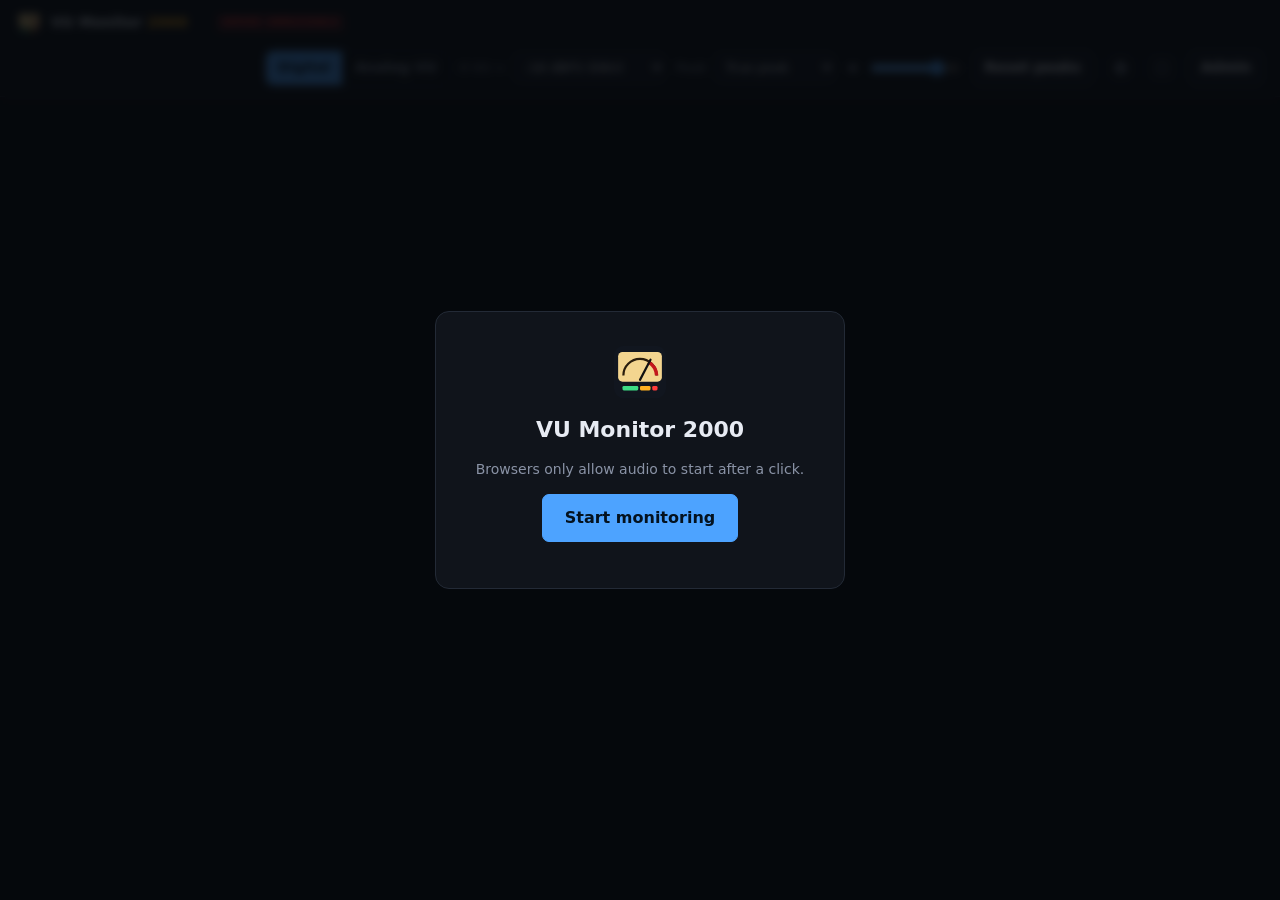
==== vumon/web/index.html @ 9bc8368f "VU Monitor 2000: HLS audio level monitoring Digital true-peak and analogue VU meters (L/R), EBU R128" ====
<!doctype html>
<html lang="en">
<head>
  <meta charset="utf-8">
  <meta name="viewport" content="width=device-width, initial-scale=1">
  <title>VU Monitor 2000</title>
  <link rel="icon" href="logo.svg" type="image/svg+xml">
  <link rel="stylesheet" href="app.css">
</head>
<body data-mode="digital">
  <header class="topbar">
    <a class="brand" href="./"><img src="logo.svg" alt="" width="26" height="26"><span>VU Monitor <b>2000</b></span></a>
    <span id="count" class="muted"></span>
    <span id="conn" class="badge" data-state="error" hidden>SERVER UNREACHABLE</span>

    <div class="controls">
      <div class="seg" role="group" aria-label="Meter type">
        <button data-set-mode="digital" aria-pressed="true" title="Digital peak meters (D)">Digital</button>
        <button data-set-mode="analog" aria-pressed="false" title="Analogue VU meters (A)">Analog VU</button>
      </div>
      <label class="field" title="Alignment level: the dBFS value that reads 0 VU">
        <span>0 VU =</span>
        <select id="ref">
          <option value="-24">-24 dBFS</option>
          <option value="-20">-20 dBFS (SMPTE)</option>
          <option value="-18">-18 dBFS (EBU)</option>
          <option value="-16">-16 dBFS</option>
          <option value="-14">-14 dBFS</option>
          <option value="-12">-12 dBFS</option>
        </select>
      </label>
      <label class="field" title="Digital meter peak detection">
        <span>Peak</span>
        <select id="peakmode">
          <option value="tp">True peak</option>
          <option value="sample">Sample peak</option>
        </select>
      </label>
      <label class="field vol" title="Listen volume">
        <svg viewBox="0 0 24 24" width="16" height="16" aria-hidden="true"><path fill="currentColor" d="M4 9v6h4l5 4V5L8 9H4Zm12.5 3a4.5 4.5 0 0 0-2.5-4v8a4.5 4.5 0 0 0 2.5-4Z"/></svg>
        <input id="volume" type="range" min="0" max="1" step="0.01">
      </label>
      <button id="reset-peaks" class="btn" title="Reset peak holds and OVER indicators (R)">Reset peaks</button>
      <button id="open-settings" class="icon-btn" title="Settings">
        <svg viewBox="0 0 24 24" width="18" height="18" aria-hidden="true"><path fill="currentColor" d="M19.4 13a7.6 7.6 0 0 0 0-2l2.1-1.6-2-3.5-2.5 1a7.4 7.4 0 0 0-1.7-1L15 3h-4l-.4 2.9a7.4 7.4 0 0 0-1.7 1l-2.5-1-2 3.5L6.6 11a7.6 7.6 0 0 0 0 2l-2.1 1.6 2 3.5 2.5-1c.5.4 1.1.7 1.7 1L11 21h4l.4-2.9c.6-.3 1.2-.6 1.7-1l2.5 1 2-3.5L19.4 13ZM13 15.5a3.5 3.5 0 1 1 0-7 3.5 3.5 0 0 1 0 7Z"/></svg>
      </button>
      <button id="fullscreen" class="icon-btn" title="Full screen">
        <svg viewBox="0 0 24 24" width="18" height="18" aria-hidden="true"><path fill="currentColor" d="M4 4h6v2H6v4H4V4Zm10 0h6v6h-2V6h-4V4ZM4 14h2v4h4v2H4v-6Zm14 0h2v6h-6v-2h4v-4Z"/></svg>
      </button>
      <a class="btn" href="admin/">Admin</a>
    </div>
  </header>

  <main>
    <div id="grid" class="grid"></div>
    <div id="empty" class="empty" hidden>
      <h2>No streams yet</h2>
      <p>Add HLS stream URLs on the <a href="admin/">admin page</a>. They'll appear here automatically.</p>
    </div>
  </main>

  <div id="gate" class="gate">
    <div class="gate-box">
      <img src="logo.svg" alt="" width="56" height="56">
      <h1>VU Monitor 2000</h1>
      <p>Browsers only allow audio to start after a click.</p>
      <button id="start" class="btn primary big">Start monitoring</button>
      <p id="start-error" class="error"></p>
    </div>
  </div>

  <dialog id="settings">
    <form method="dialog">
      <h2>Meter settings</h2>
      <p class="muted">Saved in this browser only.</p>
      <div class="form-grid">
        <label>Amber zone from<select id="s-amber">
          <option value="-12">-12 dBFS</option><option value="-10">-10 dBFS</option>
          <option value="-9">-9 dBFS (EBU PML)</option><option value="-6">-6 dBFS</option>
        </select></label>
        <label>Red zone / peak LED from<select id="s-red">
          <option value="-3">-3 dBTP</option><option value="-2">-2 dBTP (OP-59)</option>
          <option value="-1">-1 dBTP (EBU R128)</option><option value="0">0 dBFS</option>
        </select></label>
        <label>Peak hold<select id="s-hold">
          <option value="1">1 s</option><option value="2">2 s</option><option value="3">3 s</option>
          <option value="5">5 s</option><option value="1000000">Infinite</option>
        </select></label>
        <label>Loudness target<select id="s-target">
          <option value="-23">-23 LUFS (EBU R128)</option>
          <option value="-24">-24 LKFS (OP-59 / ATSC A/85)</option>
          <option value="-16">-16 LUFS (streaming)</option>
          <option value="-14">-14 LUFS</option>
        </select></label>
        <label>Silence alarm below<select id="s-silence-db">
          <option value="-70">-70 dBFS</option><option value="-60">-60 dBFS</option>
          <option value="-50">-50 dBFS</option><option value="-40">-40 dBFS</option>
        </select></label>
        <label>Silence alarm after<select id="s-silence-sec">
          <option value="5">5 s</option><option value="10">10 s</option>
          <option value="20">20 s</option><option value="30">30 s</option><option value="60">60 s</option>
        </select></label>
        <label class="check"><input type="checkbox" id="s-solo"> Listening to one stream mutes the others</label>
      </div>
      <p class="muted small">
        Keys: <kbd>D</kbd> digital, <kbd>A</kbd> analog, <kbd>R</kbd> reset peaks,
        <kbd>1</kbd>–<kbd>9</kbd> listen to a stream, <kbd>0</kbd> stop listening.
        Click a meter to reset its peaks; click the loudness readout to reset integrated loudness.
        Add <code>?kiosk</code> to the URL to hide the toolbar.
      </p>
      <div class="dialog-actions">
        <button type="button" id="reset-loudness" class="btn">Reset all integrated loudness</button>
        <button type="button" id="restore-defaults" class="btn">Restore defaults</button>
        <button class="btn primary">Done</button>
      </div>
    </form>
  </dialog>

  <script type="module" src="monitor.js"></script>
</body>
</html>
---- vumon/web/app.css ----
:root {
  color-scheme: dark;
  --bg: #0a0d12;
  --panel: #10141b;
  --card: #141922;
  --line: #232a36;
  --text: #e7ebf3;
  --muted: #8a93a6;
  --accent: #4da3ff;
  --meter-green: #3ddc84;
  --meter-amber: #ffb020;
  --meter-red: #ff3b3b;
  --radius: 10px;
  --mono: ui-monospace, SFMono-Regular, Menlo, Consolas, "Liberation Mono", monospace;
}

* { box-sizing: border-box; }
html, body { margin: 0; background: var(--bg); color: var(--text);
  font: 14px/1.4 system-ui, -apple-system, "Segoe UI", Roboto, sans-serif; }
a { color: var(--accent); }
.muted { color: var(--muted); }
.small { font-size: 12px; }
[hidden] { display: none !important; }

/* ---------- top bar ---------- */

.topbar { position: sticky; top: 0; z-index: 5; display: flex; align-items: center; gap: 14px;
  flex-wrap: wrap; padding: 10px 16px; background: rgba(16, 20, 27, 0.92);
  backdrop-filter: blur(8px); border-bottom: 1px solid var(--line); }
.brand { display: flex; align-items: center; gap: 9px; color: var(--text); text-decoration: none;
  font-weight: 600; letter-spacing: 0.02em; }
.brand b { color: var(--meter-amber); }
.controls { margin-left: auto; display: flex; align-items: center; gap: 10px; flex-wrap: wrap; }
body.kiosk .topbar { display: none; }

.seg { display: inline-flex; border: 1px solid var(--line); border-radius: 8px; overflow: hidden; }
.seg button { background: transparent; color: var(--muted); border: 0; padding: 7px 12px;
  font: inherit; font-weight: 600; cursor: pointer; }
.seg button + button { border-left: 1px solid var(--line); }
.seg button[aria-pressed="true"] { background: var(--accent); color: #04121f; }

.field { display: inline-flex; align-items: center; gap: 6px; color: var(--muted); font-size: 13px; }
select, input[type="text"], input[type="url"], textarea {
  background: var(--card); color: var(--text); border: 1px solid var(--line); border-radius: 7px;
  padding: 6px 8px; font: inherit; }
select:focus, input:focus, textarea:focus { outline: 2px solid var(--accent); outline-offset: 0; }
.vol input { width: 90px; accent-color: var(--accent); }

.btn { display: inline-flex; align-items: center; gap: 6px; background: var(--card); color: var(--text);
  border: 1px solid var(--line); border-radius: 7px; padding: 7px 12px; font: inherit; font-weight: 600;
  cursor: pointer; text-decoration: none; }
.btn:hover { border-color: #3a4456; }
.btn.primary { background: var(--accent); border-color: var(--accent); color: #04121f; }
.btn.danger { color: var(--meter-red); }
.btn.big { font-size: 16px; padding: 12px 22px; }
.btn:disabled { opacity: 0.5; cursor: default; }
.icon-btn { display: inline-grid; place-items: center; width: 32px; height: 32px; padding: 0;
  background: transparent; color: var(--muted); border: 1px solid var(--line); border-radius: 7px; cursor: pointer; }
.icon-btn:hover { color: var(--text); }
kbd { font-family: var(--mono); font-size: 11px; border: 1px solid var(--line); border-radius: 4px; padding: 0 4px; }

/* ---------- grid of streams ---------- */

main { padding: 16px; }
.grid { display: grid; gap: 14px; grid-template-columns: repeat(auto-fill, minmax(270px, 1fr)); }
body[data-mode="analog"] .grid { grid-template-columns: repeat(auto-fill, minmax(380px, 1fr)); }

.card { background: var(--card); border: 1px solid var(--line); border-radius: var(--radius);
  padding: 10px 12px 10px; display: flex; flex-direction: column; gap: 8px; min-width: 0;
  transition: border-color 0.2s, box-shadow 0.2s; }
.card.listening { border-color: var(--accent); box-shadow: 0 0 0 1px var(--accent) inset; }
.card.alarm { border-color: var(--meter-red); animation: alarm 1s steps(2) infinite; }
@keyframes alarm { 50% { box-shadow: 0 0 0 2px var(--meter-red) inset; } }

.card-head { display: flex; align-items: center; gap: 8px; min-width: 0; }
.title { display: flex; align-items: center; gap: 8px; min-width: 0; flex: 1; }
.title h2 { margin: 0; font-size: 15px; font-weight: 650; white-space: nowrap; overflow: hidden;
  text-overflow: ellipsis; }
.led { width: 9px; height: 9px; border-radius: 50%; background: #3a4150; flex: none; }
.card[data-state="live"] .led { background: var(--meter-green); box-shadow: 0 0 6px var(--meter-green); }
.card[data-state="connecting"] .led, .card[data-state="buffering"] .led { background: var(--meter-amber); }
.card[data-state="error"] .led, .card[data-state="stalled"] .led { background: var(--meter-red); }
.badges { display: flex; align-items: center; gap: 6px; flex: none; }
.badge { font: 700 10px/1 var(--mono); letter-spacing: 0.05em; padding: 4px 6px; border-radius: 4px;
  background: #222937; color: var(--muted); }
.badge[data-state="live"] { background: rgba(61, 220, 132, 0.14); color: var(--meter-green); }
.badge[data-state="connecting"], .badge[data-state="buffering"] { background: rgba(255, 176, 32, 0.14); color: var(--meter-amber); }
.badge[data-state="error"], .badge[data-state="stalled"] { background: rgba(255, 59, 59, 0.16); color: var(--meter-red); }
.b-silence { background: var(--meter-red); color: #fff; }
.b-mono { color: var(--text); }
.listen[aria-pressed="true"] { background: var(--accent); color: #04121f; border-color: var(--accent); }

canvas.meter { width: 100%; height: 250px; display: block; cursor: pointer; }

.card-foot { display: grid; grid-template-columns: 1fr; gap: 6px; }
.loud { display: flex; align-items: baseline; gap: 10px; flex-wrap: wrap; font-family: var(--mono); cursor: pointer; }
.loud span { display: inline-flex; align-items: baseline; gap: 4px; }
.loud em { font-style: normal; color: var(--muted); font-size: 11px; }
.loud b { font-size: 13px; font-weight: 600; min-width: 4.2ch; text-align: right; }
.loud b.on-target { color: var(--meter-green); }
.loud b.hot { color: var(--meter-amber); }
.loud small { color: var(--muted); font-size: 10px; }
.corr { display: grid; gap: 2px; width: 100%; }
.corr-scale { display: flex; justify-content: space-between; font: 9px var(--mono); color: var(--muted); }
.corr-scale i { font-style: normal; }
.corr-track { position: relative; height: 8px; border-radius: 4px;
  background: linear-gradient(90deg, rgba(255,59,59,.5), rgba(255,59,59,.15) 45%, rgba(61,220,132,.15) 55%, rgba(61,220,132,.5)); }
.corr-dot { position: absolute; top: -2px; width: 4px; height: 12px; margin-left: -2px; border-radius: 2px;
  background: var(--text); transition: left 0.08s linear; }
.corr-dot.neg { background: var(--meter-red); }
.info { grid-column: 1 / -1; font: 11px var(--mono); color: var(--muted); min-height: 1em;
  white-space: nowrap; overflow: hidden; text-overflow: ellipsis; }

.empty { text-align: center; color: var(--muted); padding: 80px 20px; }
.empty h2 { color: var(--text); }

/* ---------- start gate ---------- */

.gate { position: fixed; inset: 0; z-index: 20; display: grid; place-items: center;
  background: rgba(6, 8, 12, 0.82); backdrop-filter: blur(4px); }
.gate-box { text-align: center; padding: 32px 40px; background: var(--panel); border: 1px solid var(--line);
  border-radius: 14px; }
.gate-box h1 { margin: 10px 0 4px; font-size: 22px; }
.gate-box p { color: var(--muted); }
.error { color: var(--meter-red); }

/* ---------- dialog ---------- */

dialog { background: var(--panel); color: var(--text); border: 1px solid var(--line); border-radius: 14px;
  padding: 22px 24px; width: min(560px, 94vw); }
dialog::backdrop { background: rgba(0, 0, 0, 0.6); }
dialog h2 { margin: 0 0 2px; }
.form-grid { display: grid; grid-template-columns: 1fr 1fr; gap: 12px 16px; margin: 16px 0; }
.form-grid label { display: grid; gap: 5px; font-size: 13px; color: var(--muted); }
.form-grid label.check { grid-column: 1 / -1; display: flex; align-items: center; gap: 8px; color: var(--text); }
.dialog-actions { display: flex; gap: 8px; justify-content: flex-end; flex-wrap: wrap; margin-top: 14px; }

/* ---------- admin ---------- */

.admin { max-width: 1000px; margin: 0 auto; }
.panel { background: var(--panel); border: 1px solid var(--line); border-radius: var(--radius); padding: 18px; margin-bottom: 18px; }
.panel h2 { margin: 0 0 12px; font-size: 16px; }
.add-form { display: grid; grid-template-columns: 1fr 2fr; gap: 10px; }
.add-form label { display: grid; gap: 5px; font-size: 13px; color: var(--muted); }
.add-form .wide { grid-column: 1 / -1; }
.add-form .row { grid-column: 1 / -1; display: flex; gap: 14px; align-items: center; flex-wrap: wrap; }
.add-form .row label { display: flex; align-items: center; gap: 6px; color: var(--text); }
.add-form .row .spacer { flex: 1; }
.test-result { grid-column: 1 / -1; font: 12px/1.5 var(--mono); padding: 10px 12px; border-radius: 7px;
  background: var(--card); border: 1px solid var(--line); white-space: pre-wrap; }
.test-result.ok { border-color: rgba(61, 220, 132, 0.5); }
.test-result.bad { border-color: rgba(255, 59, 59, 0.6); color: #ffb3b3; }

table.streams { width: 100%; border-collapse: collapse; }
.streams th { text-align: left; font-size: 12px; color: var(--muted); font-weight: 600; padding: 6px 8px;
  border-bottom: 1px solid var(--line); }
.streams td { padding: 8px; border-bottom: 1px solid var(--line); vertical-align: middle; }
.streams td.url { font: 12px var(--mono); color: var(--muted); word-break: break-all; }
.streams td.actions { white-space: nowrap; text-align: right; }
.streams td.actions .btn { padding: 4px 8px; font-size: 12px; }
.streams tr.disabled td:not(.actions) { opacity: 0.45; }
.toast { position: fixed; bottom: 18px; left: 50%; transform: translateX(-50%); background: var(--panel);
  border: 1px solid var(--line); padding: 10px 16px; border-radius: 8px; z-index: 30; }

@media (max-width: 640px) {
  .add-form, .form-grid { grid-template-columns: 1fr; }
  .controls { margin-left: 0; }
  body[data-mode="analog"] .grid { grid-template-columns: 1fr; }
}
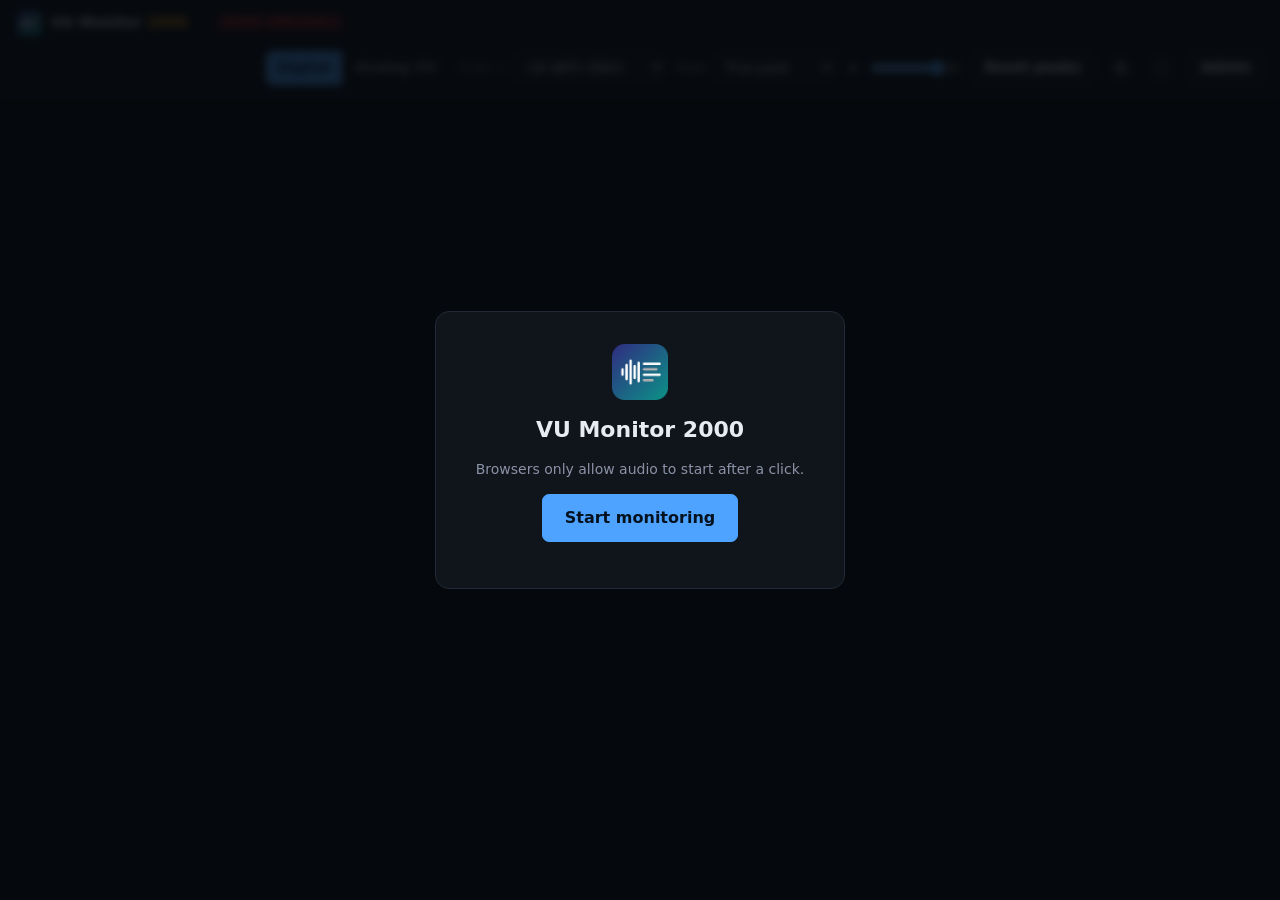
==== commit 7ad41d87: "Use the radio-logger-2000 logo for the app, favicon and Unraid icon Co-Authored-By: Claude Opus 5.5 " ====
--- a/vumon/web/index.html
+++ b/vumon/web/index.html
@@ -4,12 +4,13 @@
   <meta charset="utf-8">
   <meta name="viewport" content="width=device-width, initial-scale=1">
   <title>VU Monitor 2000</title>
-  <link rel="icon" href="logo.svg" type="image/svg+xml">
+  <link rel="icon" href="favicon-32.png" type="image/png" sizes="32x32">
+  <link rel="apple-touch-icon" href="apple-touch-icon.png">
   <link rel="stylesheet" href="app.css">
 </head>
 <body data-mode="digital">
   <header class="topbar">
-    <a class="brand" href="./"><img src="logo.svg" alt="" width="26" height="26"><span>VU Monitor <b>2000</b></span></a>
+    <a class="brand" href="./"><img src="logo.png" alt="" width="26" height="26"><span>VU Monitor <b>2000</b></span></a>
     <span id="count" class="muted"></span>
     <span id="conn" class="badge" data-state="error" hidden>SERVER UNREACHABLE</span>
 
@@ -61,7 +62,7 @@
 
   <div id="gate" class="gate">
     <div class="gate-box">
-      <img src="logo.svg" alt="" width="56" height="56">
+      <img src="logo.png" alt="" width="56" height="56">
       <h1>VU Monitor 2000</h1>
       <p>Browsers only allow audio to start after a click.</p>
       <button id="start" class="btn primary big">Start monitoring</button>
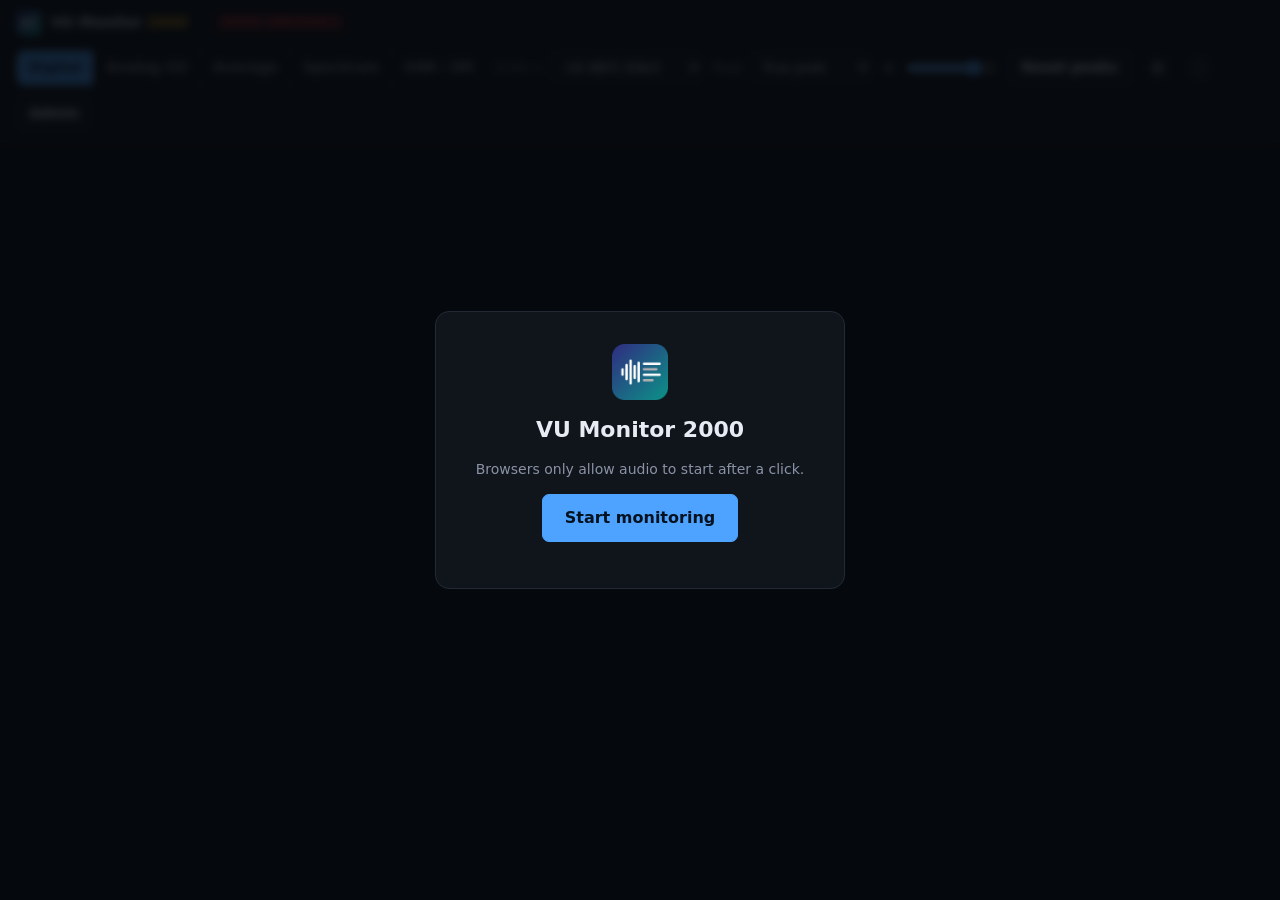
==== commit 77281be5: "Add Average, Spectrum and SNR / DR meter views - Average: RMS L/R history over a 1-60 min sliding wi" ====
--- a/vumon/web/index.html
+++ b/vumon/web/index.html
@@ -18,6 +18,9 @@
       <div class="seg" role="group" aria-label="Meter type">
         <button data-set-mode="digital" aria-pressed="true" title="Digital peak meters (D)">Digital</button>
         <button data-set-mode="analog" aria-pressed="false" title="Analogue VU meters (A)">Analog VU</button>
+        <button data-set-mode="average" aria-pressed="false" title="Average level over time: RMS history, Leq and average loudness (L)">Average</button>
+        <button data-set-mode="spectrum" aria-pressed="false" title="Frequency response: 1/3-octave analyser with long-term average (F)">Spectrum</button>
+        <button data-set-mode="dynamics" aria-pressed="false" title="Signal-to-noise ratio, dynamic range, loudness range (N)">SNR / DR</button>
       </div>
       <label class="field" title="Alignment level: the dBFS value that reads 0 VU">
         <span>0 VU =</span>
@@ -101,12 +104,20 @@
           <option value="5">5 s</option><option value="10">10 s</option>
           <option value="20">20 s</option><option value="30">30 s</option><option value="60">60 s</option>
         </select></label>
+        <label>Averaging window (Average, SNR / DR)<select id="s-window">
+          <option value="1">1 min</option><option value="5">5 min</option>
+          <option value="15">15 min</option><option value="60">60 min</option>
+        </select></label>
+        <label>Spectrum response<select id="s-rta">
+          <option value="fast">Fast (125 ms)</option><option value="slow">Slow (1 s)</option>
+        </select></label>
         <label class="check"><input type="checkbox" id="s-solo"> Listening to one stream mutes the others</label>
       </div>
       <p class="muted small">
-        Keys: <kbd>D</kbd> digital, <kbd>A</kbd> analog, <kbd>R</kbd> reset peaks,
+        Keys: <kbd>D</kbd> digital, <kbd>A</kbd> analog, <kbd>L</kbd> average, <kbd>F</kbd> spectrum,
+        <kbd>N</kbd> SNR / DR, <kbd>R</kbd> reset,
         <kbd>1</kbd>–<kbd>9</kbd> listen to a stream, <kbd>0</kbd> stop listening.
-        Click a meter to reset its peaks; click the loudness readout to reset integrated loudness.
+        Click a meter to reset it (peaks, average, spectrum or stats); click the loudness readout to reset integrated loudness.
         Add <code>?kiosk</code> to the URL to hide the toolbar.
       </p>
       <div class="dialog-actions">
--- a/vumon/web/app.css
+++ b/vumon/web/app.css
@@ -63,7 +63,8 @@
 
 main { padding: 16px; }
 .grid { display: grid; gap: 14px; grid-template-columns: repeat(auto-fill, minmax(270px, 1fr)); }
-body[data-mode="analog"] .grid { grid-template-columns: repeat(auto-fill, minmax(380px, 1fr)); }
+body:is([data-mode="analog"], [data-mode="average"], [data-mode="spectrum"], [data-mode="dynamics"]) .grid {
+  grid-template-columns: repeat(auto-fill, minmax(380px, 1fr)); }
 
 .card { background: var(--card); border: 1px solid var(--line); border-radius: var(--radius);
   padding: 10px 12px 10px; display: flex; flex-direction: column; gap: 8px; min-width: 0;
@@ -165,5 +166,5 @@
 @media (max-width: 640px) {
   .add-form, .form-grid { grid-template-columns: 1fr; }
   .controls { margin-left: 0; }
-  body[data-mode="analog"] .grid { grid-template-columns: 1fr; }
+  body:not([data-mode="digital"]) .grid { grid-template-columns: 1fr; }
 }
